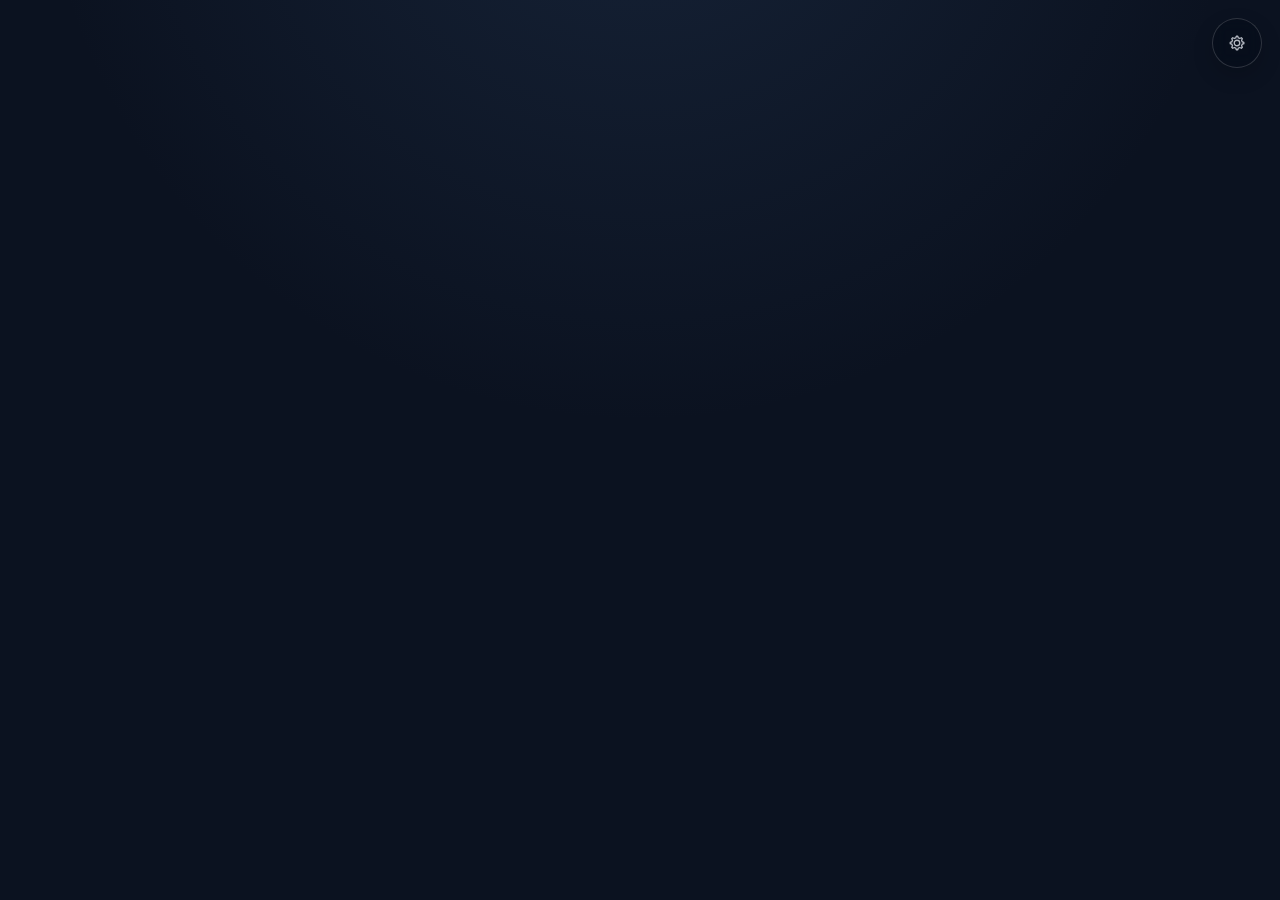
==== index.html @ d04440de "fix: support mobile local file selection" ====
<!doctype html>
<html lang="ko">
  <head>
    <meta charset="UTF-8" />
    <meta name="viewport" content="width=device-width, initial-scale=1, viewport-fit=cover" />
    <meta name="theme-color" content="#0b1220" />
    <meta name="color-scheme" content="dark" />
    <meta name="mobile-web-app-capable" content="yes" />
    <meta name="apple-mobile-web-app-capable" content="yes" />
    <meta name="apple-mobile-web-app-status-bar-style" content="black-translucent" />
    <meta name="application-name" content="나의 주크박스" />
    <meta
      name="description"
      content="글자를 몰라도 사진을 눌러 음악을 선택할 수 있는 오프라인 주크박스"
    />
    <title>나의 주크박스</title>
    <link rel="icon" href="assets/icon.svg" type="image/svg+xml" />
    <link rel="manifest" href="manifest.webmanifest" />
    <link rel="stylesheet" href="styles.css" />
  </head>
  <body>
    <main class="app-shell" aria-label="나의 주크박스">
      <section
        id="jukeboxGrid"
        class="jukebox-grid"
        aria-label="음악 선택판"
      ></section>

      <button
        id="settingsTrigger"
        class="settings-trigger"
        type="button"
        aria-label="보호자 설정. 2초 동안 길게 누르세요."
        aria-describedby="settingsHint"
      >
        <svg viewBox="0 0 24 24" aria-hidden="true">
          <path
            d="M12 8.7a3.3 3.3 0 1 0 0 6.6 3.3 3.3 0 0 0 0-6.6Zm8.2 4.1v-1.6l-2-.7a7.5 7.5 0 0 0-.7-1.7l.9-1.9-1.2-1.2-1.9.9a7.5 7.5 0 0 0-1.7-.7l-.7-2h-1.7l-.7 2a7.5 7.5 0 0 0-1.7.7l-1.9-.9-1.2 1.2.9 1.9a7.5 7.5 0 0 0-.7 1.7l-2 .7v1.6l2 .7c.2.6.4 1.2.7 1.7l-.9 1.9 1.2 1.2 1.9-.9c.5.3 1.1.6 1.7.7l.7 2h1.7l.7-2c.6-.2 1.2-.4 1.7-.7l1.9.9 1.2-1.2-.9-1.9c.3-.5.6-1.1.7-1.7l2-.7Z"
          />
        </svg>
      </button>
      <span id="settingsHint" class="sr-only">설정을 열려면 2초 동안 계속 누르세요.</span>
    </main>

    <dialog id="settingsDialog" class="settings-dialog" aria-labelledby="settingsTitle">
      <div class="settings-layout">
        <header class="settings-header">
          <div>
            <p class="settings-eyebrow">보호자 전용</p>
            <h1 id="settingsTitle">음악과 사진 등록</h1>
            <p class="settings-description">
              음악과 사진이 모두 등록된 칸만 주크박스 화면에 나타납니다.
            </p>
          </div>
          <button id="closeSettings" class="icon-button" type="button" aria-label="설정 닫기">
            <svg viewBox="0 0 24 24" aria-hidden="true">
              <path d="m6.5 6.5 11 11m0-11-11 11" />
            </svg>
          </button>
        </header>

        <p id="settingsFeedback" class="settings-feedback" role="status" aria-live="polite" hidden></p>

        <section class="storage-panel" aria-label="기기 저장소 상태">
          <div class="storage-panel-header">
            <div class="storage-stats">
              <div class="storage-stat-item">
                <span class="storage-stat-label">저장 공간</span>
                <strong id="storageUsageText" class="storage-stat-value">계산 중...</strong>
              </div>
              <div class="storage-stat-item">
                <span class="storage-stat-label">영구 저장 모드</span>
                <span id="storagePersistedBadge" class="storage-badge">확인 중</span>
              </div>
            </div>
            <div
              id="storageProgressBar"
              class="storage-progress-bar"
              role="progressbar"
              aria-valuenow="0"
              aria-valuemin="0"
              aria-valuemax="100"
              aria-label="저장 공간 사용률"
            >
              <div id="storageProgressFill" class="storage-progress-fill" style="width: 0%;"></div>
            </div>
          </div>
          <p class="storage-notice">
            <svg viewBox="0 0 24 24" aria-hidden="true">
              <path
                d="M12 9v4m0 4h.01M12 3a9 9 0 1 0 9 9 9 9 0 0 0-9-9Z"
              />
            </svg>
            <span>이 기기의 로컬 저장소(IndexedDB + OPFS)에 보관됩니다. 브라우저 데이터나 캐시를 삭제하면 등록된 파일도 함께 삭제될 수 있습니다.</span>
          </p>
        </section>

        <section id="slotEditors" class="slot-editors" aria-label="음악 칸 설정"></section>
      </div>
    </dialog>

    <div id="toast" class="toast" role="status" aria-live="polite" hidden></div>
    <div id="liveRegion" class="sr-only" aria-live="polite"></div>
    <audio id="audioPlayer" preload="metadata"></audio>

    <noscript>
      <p class="noscript-message">이 앱을 사용하려면 브라우저에서 JavaScript를 켜야 합니다.</p>
    </noscript>

    <script type="module" src="app.js"></script>
  </body>
</html>
---- styles.css ----
:root {
  color-scheme: dark;
  font-family:
    "Pretendard", "Noto Sans KR", system-ui, -apple-system, BlinkMacSystemFont, "Segoe UI",
    sans-serif;
  --jukebox-bg: #0b1220;
  --jukebox-panel: #111b2e;
  --jukebox-panel-raised: #18243a;
  --jukebox-text: #f5f8ff;
  --jukebox-muted: #aab7cb;
  --jukebox-line: #2d3a50;
  --jukebox-accent: #58e6d2;
  --jukebox-accent-soft: rgba(88, 230, 210, 0.22);
  --jukebox-danger: #ff918c;
  --jukebox-warning: #ffd78a;
  --jukebox-shadow: rgba(0, 0, 0, 0.4);
}

* {
  box-sizing: border-box;
}

html,
body {
  width: 100%;
  min-height: 100%;
  margin: 0;
  background: var(--jukebox-bg);
  color: var(--jukebox-text);
}

body {
  min-height: 100dvh;
  overflow: hidden;
  -webkit-tap-highlight-color: transparent;
  touch-action: manipulation;
}

button,
input {
  font: inherit;
}

button {
  color: inherit;
}

.app-shell {
  min-height: 100dvh;
  background:
    radial-gradient(circle at 50% -20%, rgba(56, 86, 126, 0.25), transparent 48%),
    var(--jukebox-bg);
}

.jukebox-grid {
  position: fixed;
  inset: 0;
  display: grid;
  grid-template-columns: repeat(3, minmax(0, 1fr));
  grid-template-rows: repeat(3, minmax(0, 1fr));
  gap: clamp(8px, 1.2vmin, 16px);
  padding:
    max(clamp(10px, 1.5vmin, 20px), env(safe-area-inset-top))
    max(clamp(10px, 1.5vmin, 20px), env(safe-area-inset-right))
    max(clamp(10px, 1.5vmin, 20px), env(safe-area-inset-bottom))
    max(clamp(10px, 1.5vmin, 20px), env(safe-area-inset-left));
}

.track-tile {
  position: relative;
  min-width: 0;
  min-height: 0;
  overflow: hidden;
  padding: 0;
  border: 3px solid rgba(255, 255, 255, 0.12);
  border-radius: clamp(16px, 2.2vmin, 28px);
  background: var(--jukebox-panel-raised);
  box-shadow: 0 10px 24px var(--jukebox-shadow);
  cursor: pointer;
  isolation: isolate;
  transition:
    transform 120ms ease,
    border-color 160ms ease,
    box-shadow 160ms ease;
}

.track-tile.is-empty {
  visibility: hidden;
  pointer-events: none;
}

.track-tile:not(:disabled):active {
  transform: scale(0.982);
}

.track-tile:focus-visible {
  outline: 5px solid #ffffff;
  outline-offset: -8px;
}

.track-tile.is-active {
  border: 6px solid var(--jukebox-accent);
  box-shadow:
    0 0 0 5px var(--jukebox-accent-soft),
    0 14px 30px var(--jukebox-shadow);
}

.track-tile.is-error {
  border-color: var(--jukebox-danger);
}

.track-image {
  width: 100%;
  height: 100%;
  display: block;
  object-fit: cover;
  user-select: none;
  -webkit-user-drag: none;
}

.track-shade {
  position: absolute;
  inset: 0;
  background: linear-gradient(to top, rgba(3, 8, 17, 0.34), transparent 48%);
  pointer-events: none;
}

.playback-mark {
  position: absolute;
  left: 50%;
  top: 50%;
  display: grid;
  width: clamp(58px, 9vmin, 92px);
  aspect-ratio: 1;
  place-items: center;
  border: 3px solid rgba(255, 255, 255, 0.76);
  border-radius: 999px;
  background: rgba(3, 12, 23, 0.7);
  box-shadow: 0 8px 22px rgba(0, 0, 0, 0.38);
  transform: translate(-50%, -50%);
  backdrop-filter: blur(8px);
  pointer-events: none;
}

.playback-mark::before {
  width: 34%;
  aspect-ratio: 1;
  border-radius: 16%;
  background: var(--jukebox-text);
  content: "";
}

.track-tile.is-loading .playback-mark::before {
  width: 38%;
  border: 4px solid rgba(255, 255, 255, 0.32);
  border-top-color: var(--jukebox-text);
  border-radius: 999px;
  background: transparent;
  animation: jukebox-spin 700ms linear infinite;
}

.settings-trigger {
  position: fixed;
  z-index: 20;
  top: max(18px, env(safe-area-inset-top));
  right: max(18px, env(safe-area-inset-right));
  display: grid;
  width: 50px;
  height: 50px;
  place-items: center;
  overflow: hidden;
  padding: 0;
  border: 1px solid rgba(255, 255, 255, 0.22);
  border-radius: 999px;
  background: rgba(5, 12, 24, 0.58);
  box-shadow: 0 8px 22px rgba(0, 0, 0, 0.26);
  opacity: 0.72;
  cursor: pointer;
  backdrop-filter: blur(8px);
}

.settings-trigger::before {
  position: absolute;
  inset: 3px;
  border-radius: inherit;
  background: conic-gradient(var(--jukebox-accent) var(--hold-progress, 0turn), transparent 0);
  content: "";
  opacity: 0;
  -webkit-mask: radial-gradient(transparent 62%, #000 64%);
  mask: radial-gradient(transparent 62%, #000 64%);
}

.settings-trigger.is-arming::before {
  opacity: 1;
  animation: hold-to-open 2s linear forwards;
}

.settings-trigger svg {
  width: 20px;
  height: 20px;
  fill: none;
  stroke: currentColor;
  stroke-linecap: round;
  stroke-linejoin: round;
  stroke-width: 1.6;
}

.settings-trigger:focus-visible,
.icon-button:focus-visible,
.file-action:focus-within,
.delete-button:focus-visible,
.close-button:focus-visible {
  outline: 3px solid var(--jukebox-accent);
  outline-offset: 3px;
}

.settings-dialog {
  width: min(980px, calc(100vw - 24px));
  max-width: none;
  height: min(88dvh, 780px);
  max-height: none;
  overflow: hidden;
  padding: 0;
  border: 1px solid var(--jukebox-line);
  border-radius: 26px;
  background: var(--jukebox-panel);
  color: var(--jukebox-text);
  box-shadow: 0 28px 80px rgba(0, 0, 0, 0.55);
}

.settings-dialog::backdrop {
  background: rgba(2, 7, 14, 0.82);
  backdrop-filter: blur(10px);
}

.settings-layout {
  height: 100%;
  overflow-y: auto;
  overscroll-behavior: contain;
  padding: clamp(18px, 3vw, 34px);
}

.settings-header {
  display: flex;
  align-items: flex-start;
  justify-content: space-between;
  gap: 24px;
  margin-bottom: 18px;
}

.settings-eyebrow {
  margin: 0 0 5px;
  color: var(--jukebox-accent);
  font-size: 0.78rem;
  font-weight: 700;
  letter-spacing: 0.08em;
}

.settings-header h1 {
  margin: 0;
  font-size: clamp(1.4rem, 3vw, 2rem);
  line-height: 1.2;
}

.settings-description {
  margin: 9px 0 0;
  color: var(--jukebox-muted);
  line-height: 1.55;
}

.settings-feedback {
  margin: 0 0 18px;
  padding: 13px 16px;
  border: 1px solid rgba(255, 215, 138, 0.45);
  border-radius: 14px;
  background: rgba(255, 215, 138, 0.12);
  color: var(--jukebox-warning);
  font-weight: 700;
  line-height: 1.45;
}

.icon-button {
  display: grid;
  flex: 0 0 auto;
  width: 48px;
  height: 48px;
  place-items: center;
  padding: 0;
  border: 1px solid var(--jukebox-line);
  border-radius: 14px;
  background: var(--jukebox-panel-raised);
  cursor: pointer;
}

.icon-button svg {
  width: 23px;
  height: 23px;
  fill: none;
  stroke: currentColor;
  stroke-linecap: round;
  stroke-width: 2;
}

.storage-panel {
  margin-bottom: 22px;
  padding: 16px 18px;
  border: 1px solid var(--jukebox-line);
  border-radius: 18px;
  background: var(--jukebox-panel-raised);
}

.storage-panel-header {
  margin-bottom: 12px;
}

.storage-stats {
  display: flex;
  flex-wrap: wrap;
  align-items: center;
  justify-content: space-between;
  gap: 12px 20px;
  margin-bottom: 10px;
}

.storage-stat-item {
  display: flex;
  align-items: center;
  gap: 8px;
  font-size: 0.88rem;
}

.storage-stat-label {
  color: var(--jukebox-muted);
}

.storage-stat-value {
  color: var(--jukebox-text);
  font-weight: 700;
}

.storage-badge {
  display: inline-flex;
  align-items: center;
  padding: 3px 10px;
  border: 1px solid var(--jukebox-line);
  border-radius: 999px;
  background: rgba(255, 255, 255, 0.06);
  color: var(--jukebox-muted);
  font-size: 0.8rem;
  font-weight: 700;
}

.storage-badge.is-persisted {
  border-color: rgba(88, 230, 210, 0.4);
  background: var(--jukebox-accent-soft);
  color: var(--jukebox-accent);
}

.storage-progress-bar {
  width: 100%;
  height: 6px;
  overflow: hidden;
  border-radius: 999px;
  background: rgba(0, 0, 0, 0.35);
}

.storage-progress-fill {
  height: 100%;
  border-radius: 999px;
  background: var(--jukebox-accent);
  transition: width 300ms ease;
}

.storage-notice {
  display: flex;
  align-items: flex-start;
  gap: 9px;
  margin: 0;
  color: var(--jukebox-muted);
  font-size: 0.82rem;
  line-height: 1.45;
}

.storage-notice svg {
  flex: 0 0 auto;
  width: 18px;
  height: 18px;
  margin-top: 1px;
  fill: none;
  stroke: var(--jukebox-warning);
  stroke-linecap: round;
  stroke-linejoin: round;
  stroke-width: 1.8;
}

.slot-editors {
  display: grid;
  grid-template-columns: repeat(3, minmax(0, 1fr));
  gap: 16px;
  padding-bottom: 10px;
}

.slot-editor {
  min-width: 0;
  overflow: hidden;
  border: 1px solid var(--jukebox-line);
  border-radius: 18px;
  background: var(--jukebox-panel-raised);
}

.slot-preview {
  position: relative;
  display: grid;
  width: 100%;
  aspect-ratio: 16 / 9;
  place-items: center;
  overflow: hidden;
  background:
    radial-gradient(circle at 30% 20%, rgba(88, 230, 210, 0.12), transparent 42%),
    #0d1627;
}

.slot-preview img {
  width: 100%;
  height: 100%;
  object-fit: cover;
}

.slot-number {
  display: grid;
  width: 54px;
  aspect-ratio: 1;
  place-items: center;
  border: 1px solid var(--jukebox-line);
  border-radius: 16px;
  color: var(--jukebox-muted);
  font-size: 1.3rem;
  font-weight: 700;
}

.slot-editor-body {
  padding: 14px;
}

.slot-status {
  display: flex;
  align-items: center;
  justify-content: space-between;
  gap: 8px;
  margin-bottom: 12px;
}

.slot-status strong {
  font-size: 0.96rem;
}

.slot-status span {
  color: var(--jukebox-muted);
  font-size: 0.78rem;
}

.slot-status span.is-ready {
  color: var(--jukebox-accent);
}

.slot-status span.is-error {
  color: var(--jukebox-danger);
}

.file-summary {
  min-height: 38px;
  margin: 0 0 12px;
  color: var(--jukebox-muted);
  font-size: 0.78rem;
  line-height: 1.45;
  overflow-wrap: anywhere;
}

.slot-actions {
  display: grid;
  grid-template-columns: 1fr 1fr;
  gap: 8px;
}

.file-action,
.delete-button,
.close-button {
  min-height: 46px;
  border-radius: 12px;
  cursor: pointer;
}

.file-action {
  position: relative;
  display: grid;
  place-items: center;
  padding: 8px 10px;
  border: 1px solid var(--jukebox-line);
  background: #202e46;
  font-size: 0.86rem;
  font-weight: 700;
  text-align: center;
}

.file-action input {
  position: absolute;
  width: 1px;
  height: 1px;
  overflow: hidden;
  clip: rect(0 0 0 0);
  clip-path: inset(50%);
  white-space: nowrap;
}

.delete-button {
  grid-column: 1 / -1;
  border: 1px solid rgba(255, 145, 140, 0.28);
  background: rgba(255, 145, 140, 0.08);
  color: #ffb1ad;
  font-size: 0.86rem;
  font-weight: 700;
}

.delete-button:disabled {
  opacity: 0.42;
  cursor: default;
}

.toast {
  position: fixed;
  z-index: 80;
  left: 50%;
  bottom: max(24px, env(safe-area-inset-bottom));
  max-width: calc(100vw - 32px);
  padding: 13px 18px;
  border: 1px solid rgba(255, 255, 255, 0.16);
  border-radius: 14px;
  background: #1b2840;
  color: var(--jukebox-text);
  box-shadow: 0 12px 30px rgba(0, 0, 0, 0.4);
  font-weight: 700;
  text-align: center;
  transform: translateX(-50%);
}

.noscript-message {
  position: fixed;
  z-index: 100;
  inset: 20px;
  display: grid;
  place-items: center;
  margin: 0;
  padding: 20px;
  border-radius: 20px;
  background: var(--jukebox-panel);
  text-align: center;
}

.sr-only {
  position: absolute !important;
  width: 1px !important;
  height: 1px !important;
  overflow: hidden !important;
  padding: 0 !important;
  border: 0 !important;
  margin: -1px !important;
  clip: rect(0, 0, 0, 0) !important;
  white-space: nowrap !important;
}

@keyframes jukebox-spin {
  to {
    transform: rotate(1turn);
  }
}

@keyframes hold-to-open {
  from {
    --hold-progress: 0turn;
  }
  to {
    --hold-progress: 1turn;
  }
}

@property --hold-progress {
  syntax: "<angle>";
  inherits: false;
  initial-value: 0turn;
}

@media (max-width: 760px) {
  .slot-editors {
    grid-template-columns: repeat(2, minmax(0, 1fr));
  }
}

@media (max-width: 480px) {
  .slot-editors {
    grid-template-columns: 1fr;
  }

  .settings-dialog {
    width: calc(100vw - 12px);
    height: calc(100dvh - 12px);
    border-radius: 20px;
  }

  .settings-layout {
    padding: 18px 14px;
  }
}

@media (prefers-reduced-motion: reduce) {
  *,
  *::before,
  *::after {
    scroll-behavior: auto !important;
    animation-duration: 0.001ms !important;
    animation-iteration-count: 1 !important;
    transition-duration: 0.001ms !important;
  }
}
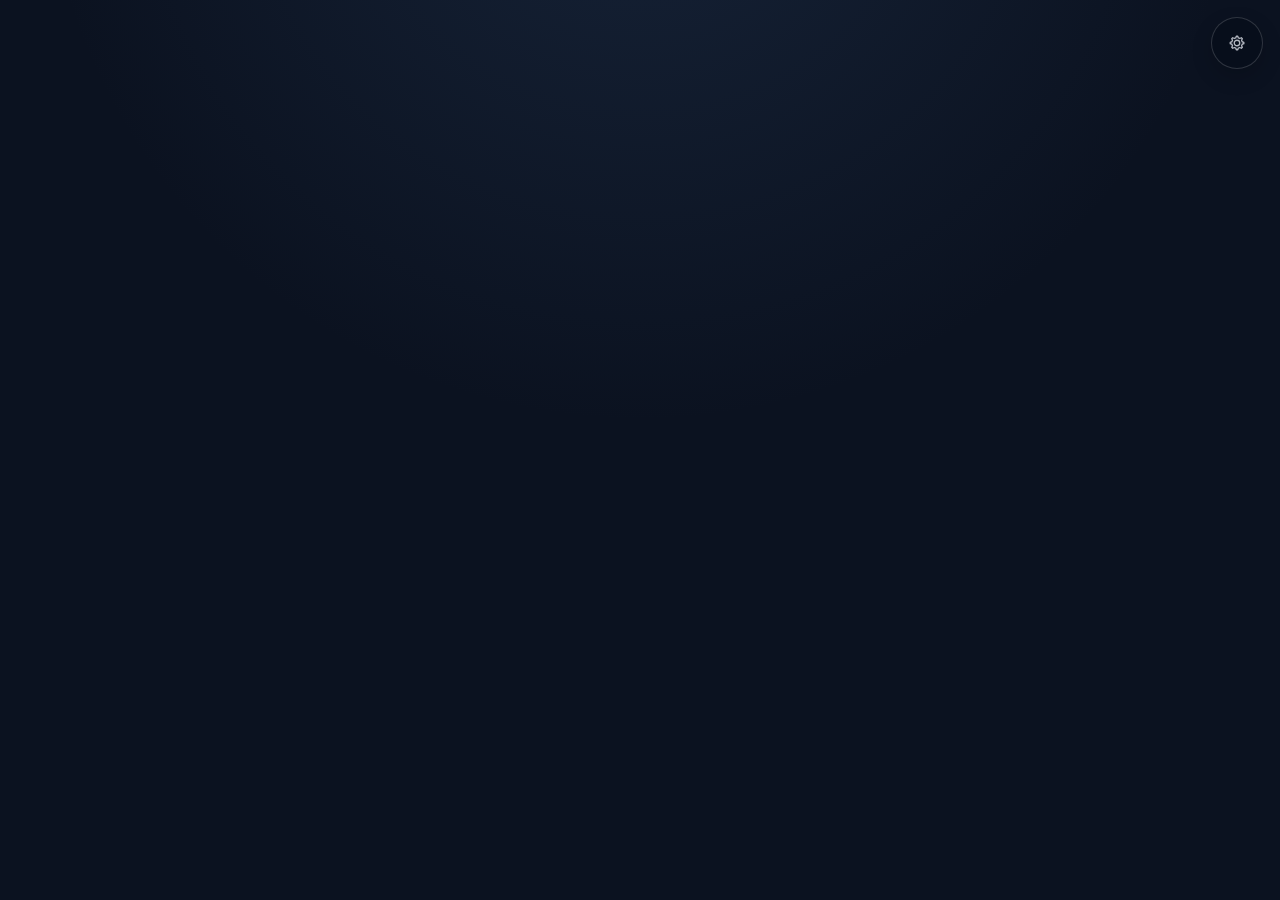
==== commit 56bdaf36: "feat: Add Screen Wake Lock and Guardian Settings UI (Step 8)" ====
--- a/index.html
+++ b/index.html
@@ -15,6 +15,7 @@
     />
     <title>나의 주크박스</title>
     <link rel="icon" href="assets/icon.svg" type="image/svg+xml" />
+    <link rel="apple-touch-icon" href="assets/apple-touch-icon.png" />
     <link rel="manifest" href="manifest.webmanifest" />
     <link rel="stylesheet" href="styles.css" />
   </head>
@@ -43,59 +44,141 @@
     </main>
 
     <dialog id="settingsDialog" class="settings-dialog" aria-labelledby="settingsTitle">
-      <div class="settings-layout">
-        <header class="settings-header">
-          <div>
+      <div class="settings-frame">
+        <div class="settings-layout">
+          <header class="settings-header">
             <p class="settings-eyebrow">보호자 전용</p>
             <h1 id="settingsTitle">음악과 사진 등록</h1>
             <p class="settings-description">
               음악과 사진이 모두 등록된 칸만 주크박스 화면에 나타납니다.
             </p>
-          </div>
-          <button id="closeSettings" class="icon-button" type="button" aria-label="설정 닫기">
-            <svg viewBox="0 0 24 24" aria-hidden="true">
-              <path d="m6.5 6.5 11 11m0-11-11 11" />
-            </svg>
-          </button>
-        </header>
+          </header>
 
-        <p id="settingsFeedback" class="settings-feedback" role="status" aria-live="polite" hidden></p>
+          <p id="settingsFeedback" class="settings-feedback" role="status" aria-live="polite" hidden></p>
 
-        <section class="storage-panel" aria-label="기기 저장소 상태">
-          <div class="storage-panel-header">
-            <div class="storage-stats">
-              <div class="storage-stat-item">
-                <span class="storage-stat-label">저장 공간</span>
-                <strong id="storageUsageText" class="storage-stat-value">계산 중...</strong>
+          <section class="volume-panel" aria-labelledby="maxVolumeLabel">
+            <div class="volume-heading">
+              <label id="maxVolumeLabel" for="maxVolumeRange">최대 음량</label>
+              <output id="maxVolumeValue" for="maxVolumeRange">100%</output>
+            </div>
+            <input
+              id="maxVolumeRange"
+              type="range"
+              min="10"
+              max="100"
+              step="10"
+              value="100"
+              aria-describedby="maxVolumeHelp"
+            />
+            <p id="maxVolumeHelp">
+              앱 안에서 재생되는 소리의 상한입니다. 기기 옆면의 물리 음량 버튼은 별도로 작동합니다.
+            </p>
+          </section>
+
+          <section class="wake-lock-panel" aria-labelledby="wakeLockLabel">
+            <div class="wake-lock-heading">
+              <span id="wakeLockLabel" class="wake-lock-title">화면 켜짐 유지</span>
+            </div>
+            <div class="wake-lock-options" role="radiogroup" aria-labelledby="wakeLockLabel">
+              <label class="wake-lock-option">
+                <input type="radio" name="wakeLockMode" value="playing" checked />
+                <span>음악 재생 중 (기본값)</span>
+              </label>
+              <label class="wake-lock-option">
+                <input type="radio" name="wakeLockMode" value="always" />
+                <span>항상 켜짐</span>
+              </label>
+              <label class="wake-lock-option">
+                <input type="radio" name="wakeLockMode" value="system" />
+                <span>기기 기본값</span>
+              </label>
+            </div>
+            <p id="wakeLockHelp" class="settings-hint">
+              음악이 재생되는 동안 태블릿 화면이 어두워지거나 꺼지지 않게 유지합니다.
+            </p>
+          </section>
+
+          <section class="backup-panel" aria-labelledby="backupTitle">
+            <div>
+              <h2 id="backupTitle">전체 백업과 복원</h2>
+              <p>음악·사진·설정을 기기의 다운로드 또는 파일 앱에 보관합니다.</p>
+            </div>
+            <div class="backup-actions">
+              <button id="exportBackup" type="button">전체 백업 저장</button>
+              <label class="backup-import">
+                <input id="importBackup" type="file" accept=".zip,application/zip" />
+                <span>백업에서 복원</span>
+              </label>
+            </div>
+            <p class="backup-warning">브라우저의 사이트 데이터나 앱 데이터를 지우기 전에 먼저 백업 파일을 저장해 주세요.</p>
+          </section>
+
+          <section class="storage-panel" aria-label="기기 저장소 상태">
+            <div class="storage-panel-header">
+              <div class="storage-stats">
+                <div class="storage-stat-item">
+                  <span class="storage-stat-label">저장 공간</span>
+                  <strong id="storageUsageText" class="storage-stat-value">계산 중...</strong>
+                </div>
+                <div class="storage-stat-item">
+                  <span class="storage-stat-label">영구 저장 모드</span>
+                  <span id="storagePersistedBadge" class="storage-badge">확인 중</span>
+                </div>
               </div>
-              <div class="storage-stat-item">
-                <span class="storage-stat-label">영구 저장 모드</span>
-                <span id="storagePersistedBadge" class="storage-badge">확인 중</span>
+              <div
+                id="storageProgressBar"
+                class="storage-progress-bar"
+                role="progressbar"
+                aria-valuenow="0"
+                aria-valuemin="0"
+                aria-valuemax="100"
+                aria-label="저장 공간 사용률"
+              >
+                <div id="storageProgressFill" class="storage-progress-fill" style="width: 0%;"></div>
               </div>
             </div>
-            <div
-              id="storageProgressBar"
-              class="storage-progress-bar"
-              role="progressbar"
-              aria-valuenow="0"
-              aria-valuemin="0"
-              aria-valuemax="100"
-              aria-label="저장 공간 사용률"
-            >
-              <div id="storageProgressFill" class="storage-progress-fill" style="width: 0%;"></div>
+            <p class="storage-notice">
+              <svg viewBox="0 0 24 24" aria-hidden="true">
+                <path
+                  d="M12 9v4m0 4h.01M12 3a9 9 0 1 0 9 9 9 9 0 0 0-9-9Z"
+                />
+              </svg>
+              <span>이 기기의 로컬 저장소(IndexedDB + OPFS)에 보관됩니다. 브라우저 데이터나 캐시를 삭제하면 등록된 파일도 함께 삭제될 수 있습니다.</span>
+            </p>
+          </section>
+
+          <section class="app-update-panel" aria-labelledby="appUpdateTitle">
+            <div>
+              <h2 id="appUpdateTitle">앱 버전 및 캐시 갱신</h2>
+              <p>음악·사진·설정 데이터를 안전하게 유지한 채 최신 앱 버전으로 새로고침합니다.</p>
             </div>
-          </div>
-          <p class="storage-notice">
-            <svg viewBox="0 0 24 24" aria-hidden="true">
-              <path
-                d="M12 9v4m0 4h.01M12 3a9 9 0 1 0 9 9 9 9 0 0 0-9-9Z"
-              />
-            </svg>
-            <span>이 기기의 로컬 저장소(IndexedDB + OPFS)에 보관됩니다. 브라우저 데이터나 캐시를 삭제하면 등록된 파일도 함께 삭제될 수 있습니다.</span>
-          </p>
-        </section>
+            <div class="app-update-actions">
+              <button id="updateAppCache" type="button" class="update-cache-button">최신 버전으로 업데이트</button>
+            </div>
+          </section>
 
-        <section id="slotEditors" class="slot-editors" aria-label="음악 칸 설정"></section>
+          <section class="stats-panel" aria-labelledby="statsTitle">
+            <div class="stats-heading">
+              <div>
+                <h2 id="statsTitle">재생 통계</h2>
+                <p>기기 안에만 저장되는 선택 기록입니다.</p>
+              </div>
+              <button id="clearAllStats" type="button">전체 기록 초기화</button>
+            </div>
+            <div id="playbackStatsList" class="stats-list"></div>
+          </section>
+
+          <section id="slotEditors" class="slot-editors" aria-label="음악 칸 설정"></section>
+        </div>
+
+        <footer class="settings-footer">
+          <button
+            id="closeSettings"
+            class="settings-confirm-button"
+            type="button"
+            aria-label="설정을 닫고 음악 화면으로 돌아가기"
+          >확인</button>
+        </footer>
       </div>
     </dialog>
 
--- a/styles.css
+++ b/styles.css
@@ -59,6 +59,8 @@
   grid-template-columns: repeat(3, minmax(0, 1fr));
   grid-template-rows: repeat(3, minmax(0, 1fr));
   gap: clamp(8px, 1.2vmin, 16px);
+  user-select: none;
+  -webkit-touch-callout: none;
   padding:
     max(clamp(10px, 1.5vmin, 20px), env(safe-area-inset-top))
     max(clamp(10px, 1.5vmin, 20px), env(safe-area-inset-right))
@@ -78,6 +80,9 @@
   box-shadow: 0 10px 24px var(--jukebox-shadow);
   cursor: pointer;
   isolation: isolate;
+  touch-action: manipulation;
+  user-select: none;
+  -webkit-touch-callout: none;
   transition:
     transform 120ms ease,
     border-color 160ms ease,
@@ -114,8 +119,10 @@
   height: 100%;
   display: block;
   object-fit: cover;
+  pointer-events: none;
   user-select: none;
   -webkit-user-drag: none;
+  -webkit-touch-callout: none;
 }
 
 .track-shade {
@@ -161,27 +168,44 @@
 
 .settings-trigger {
   position: fixed;
-  z-index: 20;
-  top: max(18px, env(safe-area-inset-top));
-  right: max(18px, env(safe-area-inset-right));
-  display: grid;
+  z-index: 100;
+  top: max(9px, calc(env(safe-area-inset-top) + 9px));
+  right: max(9px, calc(env(safe-area-inset-right) + 9px));
+  display: grid;
+  width: 68px;
+  height: 68px;
+  place-items: center;
+  overflow: visible;
+  padding: 0;
+  border: 0;
+  border-radius: 999px;
+  background: transparent;
+  box-shadow: none;
+  opacity: 0.72;
+  cursor: pointer;
+  touch-action: none;
+  user-select: none;
+  -webkit-touch-callout: none;
+  -webkit-user-drag: none;
+}
+
+.settings-trigger::after {
+  position: absolute;
+  z-index: 0;
   width: 50px;
   height: 50px;
-  place-items: center;
-  overflow: hidden;
-  padding: 0;
   border: 1px solid rgba(255, 255, 255, 0.22);
-  border-radius: 999px;
+  border-radius: inherit;
   background: rgba(5, 12, 24, 0.58);
   box-shadow: 0 8px 22px rgba(0, 0, 0, 0.26);
-  opacity: 0.72;
-  cursor: pointer;
+  content: "";
   backdrop-filter: blur(8px);
 }
 
 .settings-trigger::before {
   position: absolute;
-  inset: 3px;
+  z-index: 1;
+  inset: 12px;
   border-radius: inherit;
   background: conic-gradient(var(--jukebox-accent) var(--hold-progress, 0turn), transparent 0);
   content: "";
@@ -196,6 +220,8 @@
 }
 
 .settings-trigger svg {
+  position: relative;
+  z-index: 2;
   width: 20px;
   height: 20px;
   fill: none;
@@ -206,10 +232,10 @@
 }
 
 .settings-trigger:focus-visible,
-.icon-button:focus-visible,
 .file-action:focus-within,
 .delete-button:focus-visible,
-.close-button:focus-visible {
+.close-button:focus-visible,
+.settings-confirm-button:focus-visible {
   outline: 3px solid var(--jukebox-accent);
   outline-offset: 3px;
 }
@@ -233,18 +259,20 @@
   backdrop-filter: blur(10px);
 }
 
+.settings-frame {
+  height: 100%;
+  display: grid;
+  grid-template-rows: minmax(0, 1fr) auto;
+}
+
 .settings-layout {
-  height: 100%;
+  min-height: 0;
   overflow-y: auto;
   overscroll-behavior: contain;
   padding: clamp(18px, 3vw, 34px);
 }
 
 .settings-header {
-  display: flex;
-  align-items: flex-start;
-  justify-content: space-between;
-  gap: 24px;
   margin-bottom: 18px;
 }
 
@@ -279,26 +307,266 @@
   line-height: 1.45;
 }
 
-.icon-button {
-  display: grid;
-  flex: 0 0 auto;
-  width: 48px;
-  height: 48px;
+.settings-footer {
+  position: relative;
+  z-index: 2;
+  display: flex;
+  padding:
+    14px max(clamp(18px, 3vw, 34px), env(safe-area-inset-right))
+    max(14px, env(safe-area-inset-bottom))
+    max(clamp(18px, 3vw, 34px), env(safe-area-inset-left));
+  border-top: 1px solid var(--jukebox-line);
+  background: rgba(17, 27, 46, 0.98);
+  box-shadow: 0 -12px 28px rgba(0, 0, 0, 0.28);
+}
+
+.settings-confirm-button {
+  width: 100%;
+  min-height: 58px;
+  padding: 12px 24px;
+  border: 0;
+  border-radius: 16px;
+  background: var(--jukebox-accent);
+  color: #07141c;
+  font-size: 1.08rem;
+  font-weight: 850;
+  cursor: pointer;
+}
+
+.track-tile.is-pressed {
+  filter: brightness(1.12);
+  transform: scale(0.985);
+}
+
+.track-tile.is-stabilizing {
+  box-shadow: inset 0 0 0 4px rgba(88, 230, 210, 0.72);
+}
+
+.settings-confirm-button:disabled {
+  opacity: 0.55;
+  cursor: wait;
+}
+
+.volume-panel {
+  margin-bottom: 18px;
+  padding: 16px 18px;
+  border: 1px solid var(--jukebox-line);
+  border-radius: 18px;
+  background: var(--jukebox-panel-raised);
+}
+
+.volume-heading {
+  display: flex;
+  align-items: center;
+  justify-content: space-between;
+  gap: 16px;
+  margin-bottom: 12px;
+}
+
+.volume-heading label,
+.volume-heading output {
+  font-weight: 800;
+}
+
+.volume-heading output {
+  min-width: 54px;
+  color: var(--jukebox-accent);
+  text-align: right;
+}
+
+#maxVolumeRange {
+  width: 100%;
+  min-height: 32px;
+  margin: 0;
+  accent-color: var(--jukebox-accent);
+  cursor: pointer;
+}
+
+.volume-panel p {
+  margin: 8px 0 0;
+  color: var(--jukebox-muted);
+  font-size: 0.82rem;
+  line-height: 1.45;
+}
+
+.wake-lock-panel {
+  margin-bottom: 18px;
+  padding: 16px 18px;
+  border: 1px solid var(--jukebox-line);
+  border-radius: 18px;
+  background: var(--jukebox-panel-raised);
+}
+
+.wake-lock-heading {
+  display: flex;
+  align-items: center;
+  justify-content: space-between;
+  margin-bottom: 12px;
+}
+
+.wake-lock-title {
+  font-size: 1rem;
+  font-weight: 800;
+}
+
+.wake-lock-options {
+  display: grid;
+  grid-template-columns: repeat(auto-fit, minmax(130px, 1fr));
+  gap: 8px;
+  margin-bottom: 8px;
+}
+
+.wake-lock-option {
+  display: flex;
+  align-items: center;
+  gap: 8px;
+  min-height: 42px;
+  padding: 8px 12px;
+  border: 1px solid var(--jukebox-line);
+  border-radius: 12px;
+  background: #202e46;
+  color: var(--jukebox-text);
+  font-size: 0.85rem;
+  font-weight: 600;
+  cursor: pointer;
+  transition: border-color 140ms ease, background-color 140ms ease;
+}
+
+.wake-lock-option:has(input:checked) {
+  border-color: var(--jukebox-accent);
+  background: rgba(88, 230, 210, 0.12);
+  color: #ffffff;
+}
+
+.wake-lock-option input {
+  accent-color: var(--jukebox-accent);
+  margin: 0;
+  cursor: pointer;
+}
+
+.wake-lock-panel .settings-hint {
+  margin: 6px 0 0;
+  color: var(--jukebox-muted);
+  font-size: 0.82rem;
+  line-height: 1.45;
+}
+
+.app-update-panel {
+  display: grid;
+  gap: 14px;
+  margin-bottom: 18px;
+  padding: 16px 18px;
+  border: 1px solid var(--jukebox-line);
+  border-radius: 18px;
+  background: var(--jukebox-panel-raised);
+}
+
+.app-update-panel h2 {
+  margin: 0;
+  font-size: 1rem;
+}
+
+.app-update-panel p {
+  margin: 5px 0 0;
+  color: var(--jukebox-muted);
+  font-size: 0.82rem;
+  line-height: 1.45;
+}
+
+.app-update-actions {
+  display: flex;
+}
+
+.update-cache-button {
+  width: 100%;
+  min-height: 46px;
+  padding: 10px 16px;
+  border: 1px solid var(--jukebox-line);
+  border-radius: 13px;
+  background: #202e46;
+  color: var(--jukebox-text);
+  font-size: 0.88rem;
+  font-weight: 750;
+  cursor: pointer;
+  transition: background-color 140ms ease, border-color 140ms ease;
+}
+
+.update-cache-button:hover:not(:disabled) {
+  background: #283a58;
+  border-color: var(--jukebox-accent);
+}
+
+.update-cache-button:disabled {
+  opacity: 0.5;
+  cursor: wait;
+}
+
+.backup-panel {
+  display: grid;
+  gap: 14px;
+  margin-bottom: 18px;
+  padding: 16px 18px;
+  border: 1px solid var(--jukebox-line);
+  border-radius: 18px;
+  background: var(--jukebox-panel-raised);
+}
+
+.backup-panel h2 {
+  margin: 0;
+  font-size: 1rem;
+}
+
+.backup-panel p {
+  margin: 5px 0 0;
+  color: var(--jukebox-muted);
+  font-size: 0.82rem;
+  line-height: 1.45;
+}
+
+.backup-actions {
+  display: grid;
+  grid-template-columns: 1fr 1fr;
+  gap: 10px;
+}
+
+.backup-actions button,
+.backup-import {
+  display: grid;
+  min-height: 48px;
   place-items: center;
-  padding: 0;
-  border: 1px solid var(--jukebox-line);
-  border-radius: 14px;
-  background: var(--jukebox-panel-raised);
+  padding: 10px 14px;
+  border: 1px solid var(--jukebox-line);
+  border-radius: 13px;
+  background: #202e46;
+  color: var(--jukebox-text);
+  font-size: 0.88rem;
+  font-weight: 750;
+  text-align: center;
   cursor: pointer;
 }
 
-.icon-button svg {
-  width: 23px;
-  height: 23px;
-  fill: none;
-  stroke: currentColor;
-  stroke-linecap: round;
-  stroke-width: 2;
+.backup-actions button:disabled,
+.backup-import.is-disabled {
+  opacity: 0.5;
+  cursor: wait;
+}
+
+.backup-import {
+  position: relative;
+}
+
+.backup-import input {
+  position: absolute;
+  width: 1px;
+  height: 1px;
+  overflow: hidden;
+  clip: rect(0 0 0 0);
+  clip-path: inset(50%);
+}
+
+.backup-panel .backup-warning {
+  margin: 0;
+  color: var(--jukebox-warning);
 }
 
 .storage-panel {
@@ -391,6 +659,105 @@
   stroke-linecap: round;
   stroke-linejoin: round;
   stroke-width: 1.8;
+}
+
+.stats-panel {
+  margin-bottom: 22px;
+  padding: 16px 18px;
+  border: 1px solid var(--jukebox-line);
+  border-radius: 18px;
+  background: var(--jukebox-panel-raised);
+}
+
+.stats-heading {
+  display: flex;
+  align-items: start;
+  justify-content: space-between;
+  gap: 14px;
+  margin-bottom: 14px;
+}
+
+.stats-heading h2 {
+  margin: 0;
+  font-size: 1rem;
+}
+
+.stats-heading p,
+.stats-empty {
+  margin: 5px 0 0;
+  color: var(--jukebox-muted);
+  font-size: 0.82rem;
+}
+
+.stats-heading button,
+.stats-reset-button {
+  min-height: 40px;
+  padding: 8px 12px;
+  border: 1px solid rgba(255, 145, 140, 0.28);
+  border-radius: 11px;
+  background: rgba(255, 145, 140, 0.08);
+  color: #ffb1ad;
+  font-size: 0.78rem;
+  font-weight: 700;
+  cursor: pointer;
+}
+
+.stats-heading button:disabled,
+.stats-reset-button:disabled {
+  opacity: 0.45;
+  cursor: wait;
+}
+
+.stats-list {
+  display: grid;
+  gap: 9px;
+}
+
+.stats-row {
+  display: grid;
+  grid-template-columns: 42px minmax(0, 1fr) auto;
+  align-items: center;
+  gap: 11px;
+  padding: 9px;
+  border: 1px solid var(--jukebox-line);
+  border-radius: 13px;
+  background: rgba(9, 16, 29, 0.45);
+}
+
+.stats-image,
+.stats-slot-number {
+  display: grid;
+  width: 42px;
+  height: 42px;
+  place-items: center;
+  overflow: hidden;
+  border-radius: 10px;
+  background: #0d1627;
+  color: var(--jukebox-muted);
+  font-weight: 800;
+}
+
+.stats-image {
+  object-fit: cover;
+}
+
+.stats-copy {
+  min-width: 0;
+}
+
+.stats-copy strong {
+  display: block;
+  overflow: hidden;
+  font-size: 0.86rem;
+  text-overflow: ellipsis;
+  white-space: nowrap;
+}
+
+.stats-values {
+  margin: 4px 0 0;
+  color: var(--jukebox-muted);
+  font-size: 0.75rem;
+  line-height: 1.4;
 }
 
 .slot-editors {
@@ -596,6 +963,10 @@
 }
 
 @media (max-width: 480px) {
+  .backup-actions {
+    grid-template-columns: 1fr;
+  }
+
   .slot-editors {
     grid-template-columns: 1fr;
   }
@@ -608,6 +979,11 @@
 
   .settings-layout {
     padding: 18px 14px;
+  }
+
+  .settings-footer {
+    padding-right: max(14px, env(safe-area-inset-right));
+    padding-left: max(14px, env(safe-area-inset-left));
   }
 }
 
